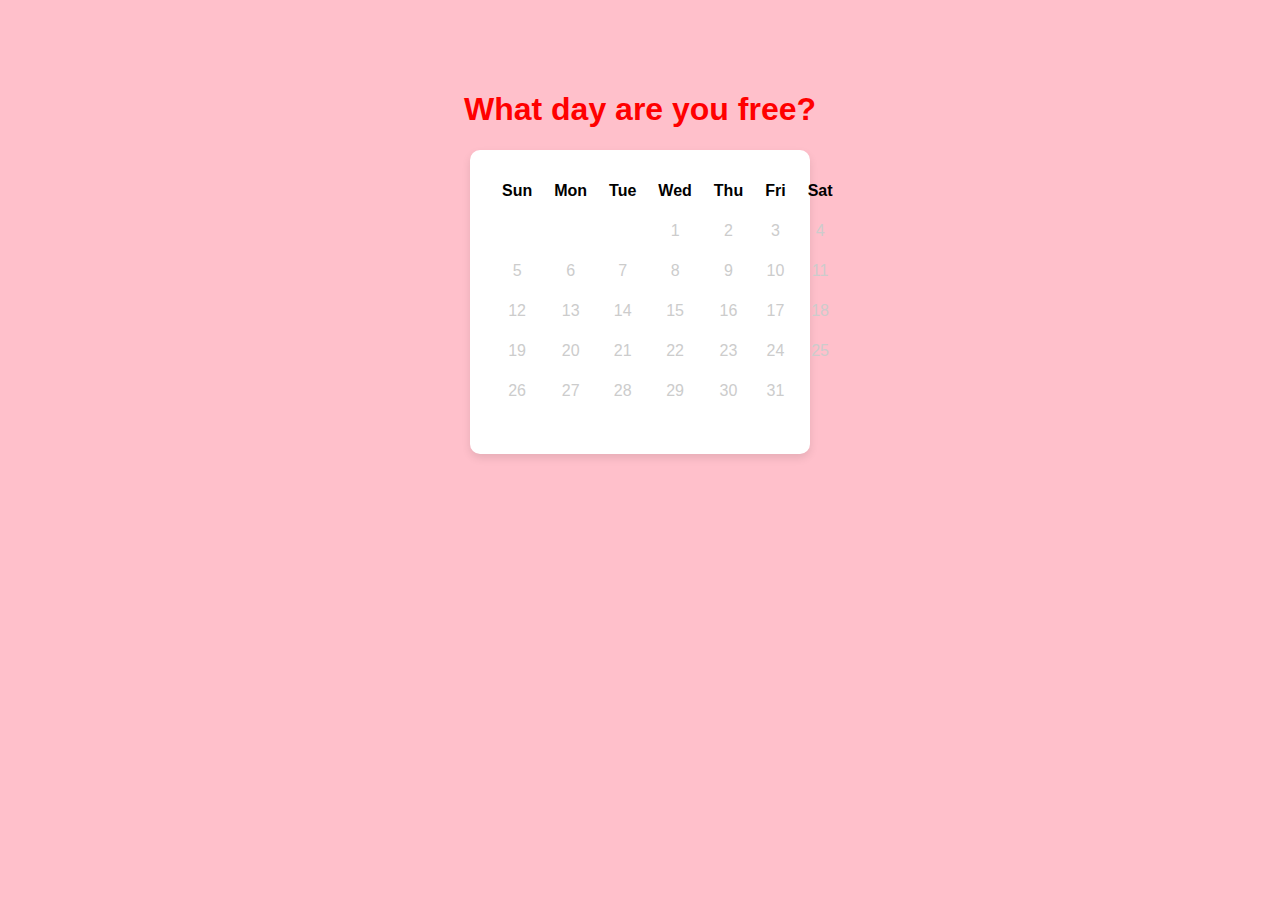
==== date.html @ 63c1e801 "Rename date to date.html" ====
<!DOCTYPE html>
<html lang="en">
<head>
    <meta charset="UTF-8">
    <meta name="viewport" content="width=device-width, initial-scale=1.0">
    <title>What Day Are You Free in Feb? 📆</title>
    <style>
        body {
            background-color: #FFC0CB;
            text-align: center;
            font-family: Arial, sans-serif;
        }
        .container {
            max-width: 600px;
            margin: 50px auto;
            padding: 20px;
        }
        h1 {
            color: red;
        }
        .calendar {
            margin: 20px auto;
            max-width: 300px;
            background-color: white;
            border-radius: 10px;
            padding: 20px;
            box-shadow: 0 4px 8px rgba(0, 0, 0, 0.1);
        }
        .calendar table {
            width: 100%;
        }
        .calendar th, .calendar td {
            padding: 10px;
            text-align: center;
        }
        .calendar td {
            cursor: pointer;
        }
        .calendar td.disabled {
            color: #ccc;
            cursor: not-allowed;
        }
        .calendar td.available {
            color: red;
            font-weight: bold;
        }
        .calendar td.available:hover {
            background-color: #ffcccc;
            border-radius: 50%;
        }
        .next-btn {
            display: none;
            margin-top: 20px;
            padding: 10px 20px;
            background-color: red;
            color: white;
            text-decoration: none;
            font-weight: bold;
            border: none;
            border-radius: 5px;
            cursor: pointer;
        }
        .next-btn:hover {
            background-color: darkred;
        }
    </style>
</head>
<body>
    <div class="container">
        <h1>What day are you free?</h1>
        <div class="calendar" id="calendar">
            <table>
                <thead>
                    <tr>
                        <th>Sun</th>
                        <th>Mon</th>
                        <th>Tue</th>
                        <th>Wed</th>
                        <th>Thu</th>
                        <th>Fri</th>
                        <th>Sat</th>
                    </tr>
                </thead>
                <tbody id="calendar-body">
                    <!-- Calendar dates will be generated here -->
                </tbody>
            </table>
        </div>
        <button class="next-btn" id="next-btn" onclick="window.location.href='invite.html'">Great, now the day is sorted ;), let's see what we're up to!</button>
    </div>

    <script>
        // Get today's date
        const today = new Date();
        const currentYear = today.getFullYear();
        const currentMonth = today.getMonth();

        // Set the target date (February 14th, 2025)
        const targetDate = new Date(2025, 1, 14); // Note: Months are 0-indexed (1 = February)

        // Generate the calendar
        const calendarBody = document.getElementById('calendar-body');
        const nextBtn = document.getElementById('next-btn');

        function generateCalendar(year, month) {
            const firstDay = new Date(year, month, 1);
            const lastDay = new Date(year, month + 1, 0);
            const startDay = firstDay.getDay();
            const endDate = lastDay.getDate();

            let html = '';
            let date = 1;

            for (let i = 0; i < 6; i++) {
                html += '<tr>';
                for (let j = 0; j < 7; j++) {
                    if (i === 0 && j < startDay) {
                        html += '<td class="disabled"></td>';
                    } else if (date > endDate) {
                        html += '<td class="disabled"></td>';
                    } else {
                        const currentDate = new Date(year, month, date);
                        if (currentDate.getTime() === targetDate.getTime()) {
                            html += `<td class="available" onclick="selectDate()">${date}</td>`;
                        } else {
                            html += `<td class="disabled">${date}</td>`;
                        }
                        date++;
                    }
                }
                html += '</tr>';
            }

            calendarBody.innerHTML = html;
        }

        // Function to handle date selection
        function selectDate() {
            nextBtn.style.display = 'inline-block';
        }

        // Initialize the calendar
        generateCalendar(currentYear, currentMonth);
    </script>
</body>
</html>
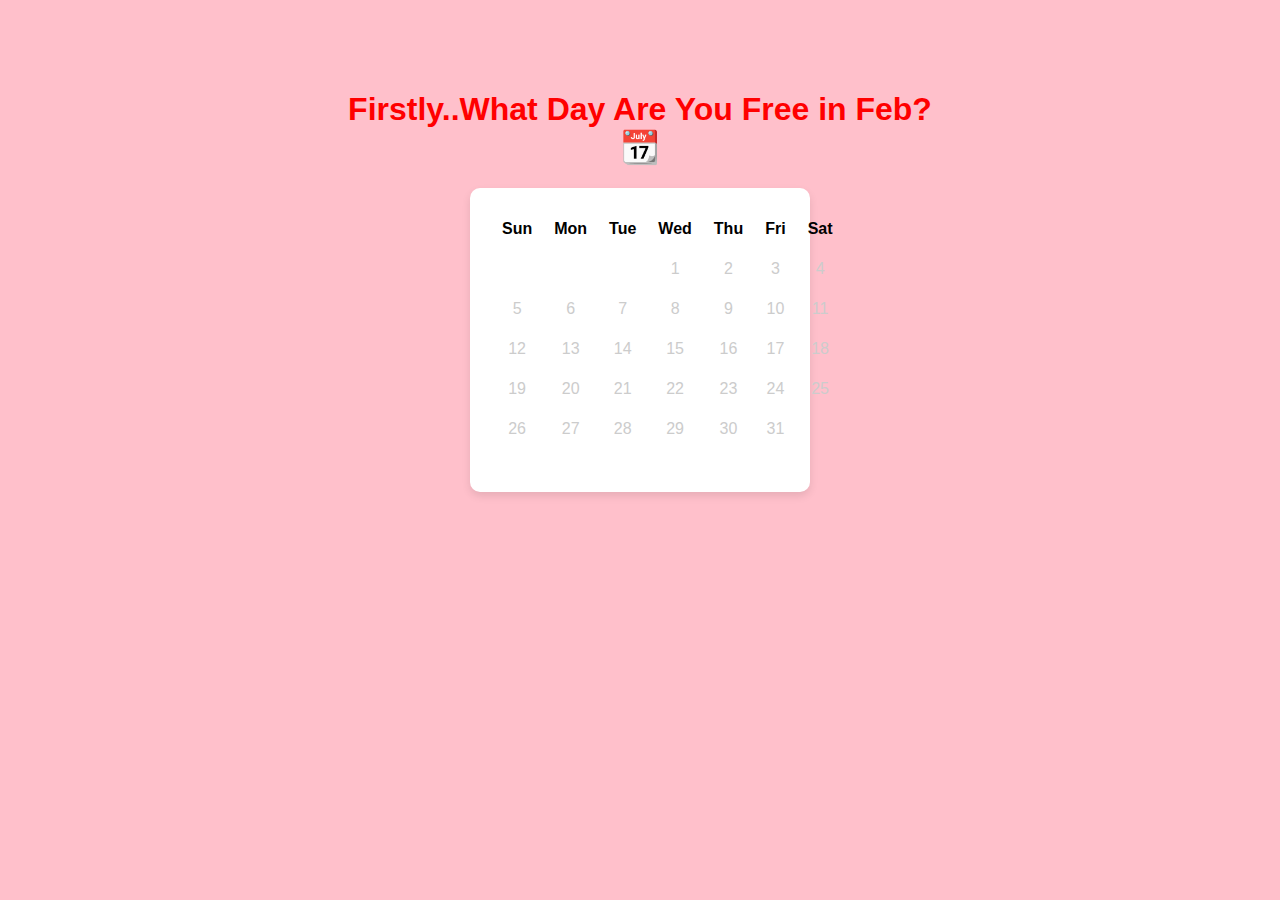
==== commit 2fa299bf: "Update date.html" ====
--- a/date.html
+++ b/date.html
@@ -3,7 +3,7 @@
 <head>
     <meta charset="UTF-8">
     <meta name="viewport" content="width=device-width, initial-scale=1.0">
-    <title>What Day Are You Free in Feb? 📆</title>
+    <title>Firstly..What Day Are You Free in Feb? 📆</title>
     <style>
         body {
             background-color: #FFC0CB;
@@ -67,7 +67,7 @@
 </head>
 <body>
     <div class="container">
-        <h1>What day are you free?</h1>
+        <h1>Firstly..What Day Are You Free in Feb? 📆</h1>
         <div class="calendar" id="calendar">
             <table>
                 <thead>
@@ -86,7 +86,7 @@
                 </tbody>
             </table>
         </div>
-        <button class="next-btn" id="next-btn" onclick="window.location.href='invite.html'">Great, now the day is sorted ;), let's see what we're up to!</button>
+        <button class="next-btn" id="next-btn" onclick="window.location.href='invite.html'">Great, now that the day is sorted 😘, let's see what we're up to!</button>
     </div>
 
     <script>
